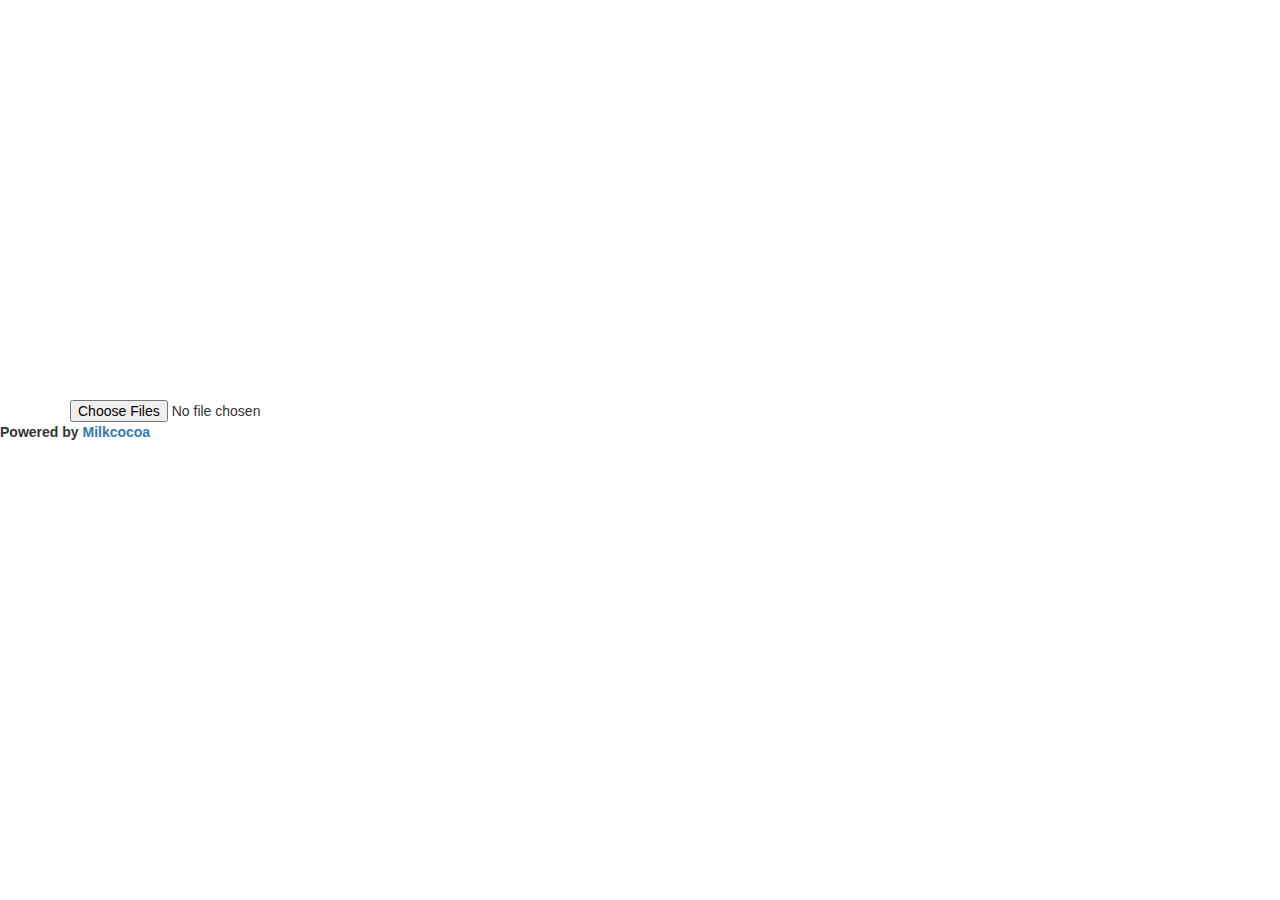
==== index.html @ 7a339bba "今回イメージしたものがまだ全然実現できておりません。 画像を取得し、それをリアルタイムで表示させることを目指しておりましたが、うまくいっておらず取り急ぎ提出致します。引き続きブラッシュアップを続けます" ====
<!DOCTYPE html>
<html lang="ja">
    <head>
        <meta charset="utf-8">
        <meta http-equiv="X-UA-Compatible" content="IE=edge">
        <meta name="viewport" content="width=device-width, initial-scale=1">
        <title>Bootstrap 101 Template</title>

        <link href="css/bootstrap.min.css" rel="stylesheet">

        <!-- <link rel="stylesheet" href="style.css" type="text/css">-->
        <script src="http://code.jquery.com/jquery-1.10.2.min.js"></script>
        <script src="http://cdn.mlkcca.com/v2.0.0/milkcocoa.js"></script>

        <script>
            $(function() {
                //1.ミルクココアインスタンスを作成
                //var milkcocoa = new MilkCocoa("leadifc51uav.mlkcca.com");
                var milkcocoa = new MilkCocoa("onifc51rff.mlkcca.com");

                //2."message"データストアを作成
                //var ds = milkcocoa.dataStore("chat");
                var ds = milkcocoa.dataStore("image");

                //3."message"データストアからメッセージを取ってくる
                ds.stream().sort("desc").next(function(err, datas) {
                    datas.forEach(function(data) {
                        //renderimage(data);
                    });
                });

                //4."message"データストアのプッシュイベントを監視
                ds.on("push", function(e) {
                    //renderimage(e);
                });

                //var last_image = "dummy";
                //function renderimage(image) {

                            
                    
                //    last_image = image.id;
                //}
                
                
                //document.getElementById("form").addEventListener("click", function(){
                document.getElementById("form").onchange = function()
                {
                    var url = location.href;
                    var path = location.pathname;
                    
                    // 変数の宣言
                    var filelist;
                    var file;
                    var fr;
                    var result;

                    // ファイルリストを取得
                    filelist = this.files;

                    // 結果エリアのエレメントを取得
                    result = document.getElementById("result") ;

                    // 結果エリアを一度リセット
                    result.innerHTML = "";

                    // ローカル画像を表示する (枚数分)
                    for(var i=0, l=filelist.length; l>i; i++ )
                    {
                        // 対象のファイルを取得
                        file = filelist;
    
                        // ブラウザごとの違いをフォローする
                        window.URL = window.URL || window.webkitURL ;

                        // Blob URLの作成
                        src = window.URL.createObjectURL(file) ;

                        // HTMLに書き出し
                        result.innerHTML += '<img src="' + src + '" width="auto" height="100">' ;
                    
                        
                        
                        /*
                        // [FileReader]クラスを起動
                        fr = new FileReader();
                        fr.readAsDataURL(file);
                        
                        // 読み込み後の処理
                        $(function () 
                        //fr.onload = function()
                        {
                            var dataURL = fr.result;
                            
                            // HTMLに書き出し
                            result.innerHTML += '<img src="' + img_path + '" width="auto" height="100">' ;
                            var img_src = $("<img>").attr("src", fr.result);
                            $('span').html(img_src);
    
                        });*/
                        
                        ds.push({
                            content: img_path
                        }, function (e) {});
                    }
                }
                
                function post() {
                    //5."message"データストアにメッセージをプッシュする
                    var content = escapeHTML($("#content").val());
                    if (content && content !== "") {
                        ds.push({
                            title: "タイトル",
                            content: content,
                            date: new Date().getTime()
                        }, function (e) {});
                    }
                    $("#content").val("");
                }

                $('#form').click(function () {
                    post();
                })
        
            });
            
            //インジェクション対策
            function escapeHTML(val) {
                return $('<div>').text(val).html();
            };
        </script>
        
    </head>

    <body>
        <div class="container">

            <!-- 画像を出力するエリア [id=result] -->
            <div id="result" style="width:960px; height:400px;"></div>

            <form enctype="multipart/form-data" method="post">
                <input type="file" accept="image/*" id="form" multiple>
            </form>
    
            <!--
            <input type="file" accept="image/*" id="form" multiple>
            
             フォーム
            <p><input type="file" id="form"></p>            
            <p><input type="file" multiple="multiple" id="form"></p>-->
                    
        </div>

        <p class="footer"><strong>Powered by <a href="http://mlkcca.com/">Milkcocoa</a></strong></p>
        
        <!-- jQuery (necessary for Bootstrap's JavaScript plugins) -->
        <script src="https://ajax.googleapis.com/ajax/libs/jquery/1.11.3/jquery.min.js"></script>

        <!-- Include all compiled plugins (below), or include individual files as needed -->
        <script src="js/bootstrap.min.js"></script>
        
    </body>

</html>
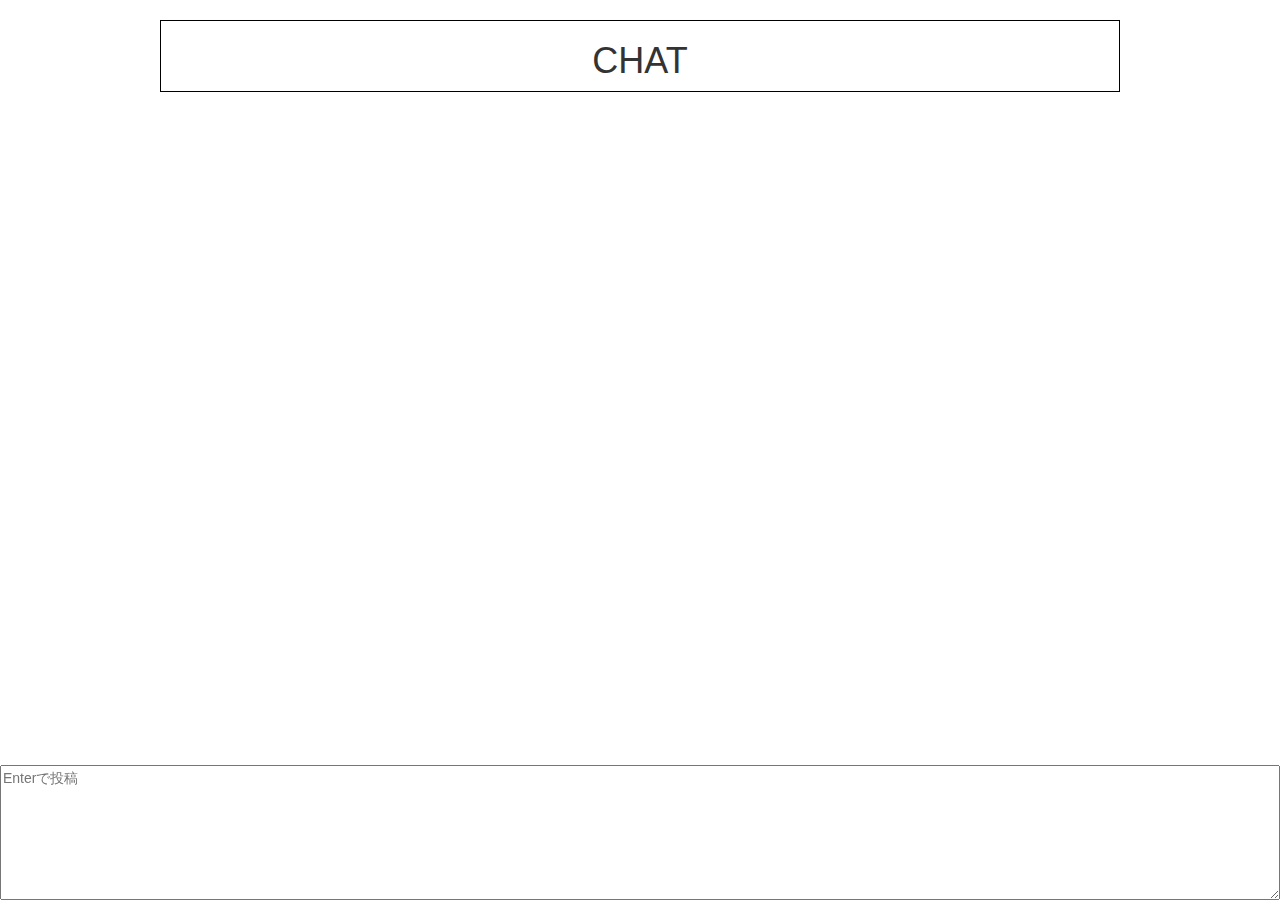
==== commit e9047c8a: "取り急ぎ修正しております。 ログイン機能を対応しております。" ====
--- a/index.html
+++ b/index.html
@@ -4,110 +4,52 @@
         <meta charset="utf-8">
         <meta http-equiv="X-UA-Compatible" content="IE=edge">
         <meta name="viewport" content="width=device-width, initial-scale=1">
-        <title>Bootstrap 101 Template</title>
+        <title>CHAT APP</title>
 
         <link href="css/bootstrap.min.css" rel="stylesheet">
 
-        <!-- <link rel="stylesheet" href="style.css" type="text/css">-->
+        <link rel="stylesheet" href="./css/style.css" type="text/css">
         <script src="http://code.jquery.com/jquery-1.10.2.min.js"></script>
         <script src="http://cdn.mlkcca.com/v2.0.0/milkcocoa.js"></script>
 
         <script>
             $(function() {
+                
                 //1.ミルクココアインスタンスを作成
                 //var milkcocoa = new MilkCocoa("leadifc51uav.mlkcca.com");
                 var milkcocoa = new MilkCocoa("onifc51rff.mlkcca.com");
-
+                
                 //2."message"データストアを作成
                 //var ds = milkcocoa.dataStore("chat");
-                var ds = milkcocoa.dataStore("image");
-
+                var ds = milkcocoa.dataStore("message");
+                                
                 //3."message"データストアからメッセージを取ってくる
                 ds.stream().sort("desc").next(function(err, datas) {
                     datas.forEach(function(data) {
-                        //renderimage(data);
+                        renderMessage(data);
                     });
                 });
 
                 //4."message"データストアのプッシュイベントを監視
                 ds.on("push", function(e) {
-                    //renderimage(e);
+                    renderMessage(e);
                 });
 
-                //var last_image = "dummy";
-                //function renderimage(image) {
+                var last_message = "dummy";
+                function renderMessage(message) {
+                    
+                    var message_html = '<p class="post-text">' + escapeHTML(message.value.content) + '</p>';
+                    //var date_html = '';
+                    if(message.value.date) {
+                        date_html = '<p class="post-date">'+escapeHTML( new Date(message.value.date).toLocaleString())+'</p>';
+                    }
+                    $("#"+last_message).before('<div id="'+message.id+'" class="post">'+message_html + date_html +'</div>');
+                    last_message = message.id;
+                }
 
-                            
-                    
-                //    last_image = image.id;
-                //}
-                
-                
-                //document.getElementById("form").addEventListener("click", function(){
-                document.getElementById("form").onchange = function()
-                {
-                    var url = location.href;
-                    var path = location.pathname;
-                    
-                    // 変数の宣言
-                    var filelist;
-                    var file;
-                    var fr;
-                    var result;
-
-                    // ファイルリストを取得
-                    filelist = this.files;
-
-                    // 結果エリアのエレメントを取得
-                    result = document.getElementById("result") ;
-
-                    // 結果エリアを一度リセット
-                    result.innerHTML = "";
-
-                    // ローカル画像を表示する (枚数分)
-                    for(var i=0, l=filelist.length; l>i; i++ )
-                    {
-                        // 対象のファイルを取得
-                        file = filelist;
-    
-                        // ブラウザごとの違いをフォローする
-                        window.URL = window.URL || window.webkitURL ;
-
-                        // Blob URLの作成
-                        src = window.URL.createObjectURL(file) ;
-
-                        // HTMLに書き出し
-                        result.innerHTML += '<img src="' + src + '" width="auto" height="100">' ;
-                    
-                        
-                        
-                        /*
-                        // [FileReader]クラスを起動
-                        fr = new FileReader();
-                        fr.readAsDataURL(file);
-                        
-                        // 読み込み後の処理
-                        $(function () 
-                        //fr.onload = function()
-                        {
-                            var dataURL = fr.result;
-                            
-                            // HTMLに書き出し
-                            result.innerHTML += '<img src="' + img_path + '" width="auto" height="100">' ;
-                            var img_src = $("<img>").attr("src", fr.result);
-                            $('span').html(img_src);
-    
-                        });*/
-                        
-                        ds.push({
-                            content: img_path
-                        }, function (e) {});
-                    }
-                }
-                
                 function post() {
                     //5."message"データストアにメッセージをプッシュする
-                    var content = escapeHTML($("#content").val());
+                    var content = escapeHTML($("#postarea").val());
                     if (content && content !== "") {
                         ds.push({
                             title: "タイトル",
@@ -115,44 +57,38 @@
                             date: new Date().getTime()
                         }, function (e) {});
                     }
-                    $("#content").val("");
+                    $("#postarea").val("");
                 }
-
-                $('#form').click(function () {
-                    post();
-                })
-        
+                
+                $('#postarea').keydown(function (e) {
+                    if (e.which == 13){
+                        post();
+                        return false;
+                    }
+                });
             });
-            
             //インジェクション対策
             function escapeHTML(val) {
                 return $('<div>').text(val).html();
             };
+            
         </script>
-        
     </head>
 
     <body>
-        <div class="container">
+        <div id="container1">
 
-            <!-- 画像を出力するエリア [id=result] -->
-            <div id="result" style="width:960px; height:400px;"></div>
+            <div class="header">
+                <h1 class="logo">CHAT</h1>
+            </div>
 
-            <form enctype="multipart/form-data" method="post">
-                <input type="file" accept="image/*" id="form" multiple>
-            </form>
-    
-            <!--
-            <input type="file" accept="image/*" id="form" multiple>
-            
-             フォーム
-            <p><input type="file" id="form"></p>            
-            <p><input type="file" multiple="multiple" id="form"></p>-->
-                    
+            <div id="messages" class="content">
+                <div id="dummy"></div>
+            </div>
         </div>
 
-        <p class="footer"><strong>Powered by <a href="http://mlkcca.com/">Milkcocoa</a></strong></p>
-        
+        <textarea id="postarea" placeholder="Enterで投稿"></textarea>
+
         <!-- jQuery (necessary for Bootstrap's JavaScript plugins) -->
         <script src="https://ajax.googleapis.com/ajax/libs/jquery/1.11.3/jquery.min.js"></script>
 
--- a/css/style.css
+++ b/css/style.css
@@ -0,0 +1,30 @@
+#container{
+    width: 960px;
+    margin: 0 auto;
+    text-align: center;
+    margin-top: 100px;
+    border: 1px solid black;
+}
+
+#container1{
+    width: 960px;
+    margin: 0 auto;
+    text-align: center;
+    margin-top: 20px;
+    border: 1px solid black;
+}
+
+#add, #login{
+    width: 200px;
+    height: 50px;
+    margin: 20px;
+    font-size: 15px;
+}
+
+#postarea{
+    position: fixed;
+    bottom: 0;
+    width: 100%;
+    height: 15%;
+    /*height: 100px;*/
+}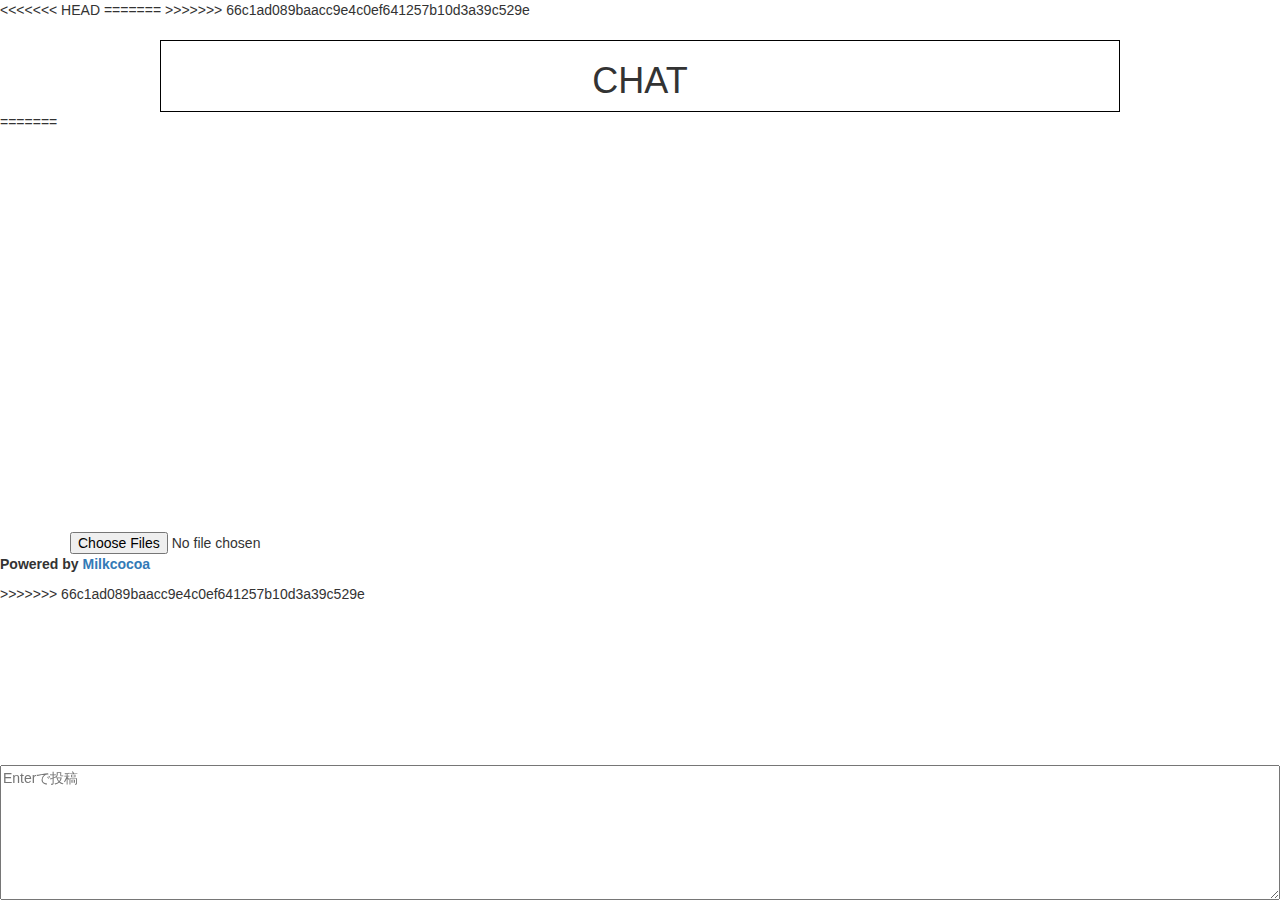
==== commit 5975296b: "Merge branch 'master' of https://github.com/thunder-DK/milkcocoa" ====
--- a/index.html
+++ b/index.html
@@ -4,16 +4,25 @@
         <meta charset="utf-8">
         <meta http-equiv="X-UA-Compatible" content="IE=edge">
         <meta name="viewport" content="width=device-width, initial-scale=1">
+<<<<<<< HEAD
         <title>CHAT APP</title>
 
         <link href="css/bootstrap.min.css" rel="stylesheet">
 
         <link rel="stylesheet" href="./css/style.css" type="text/css">
+=======
+        <title>Bootstrap 101 Template</title>
+
+        <link href="css/bootstrap.min.css" rel="stylesheet">
+
+        <!-- <link rel="stylesheet" href="style.css" type="text/css">-->
+>>>>>>> 66c1ad089baacc9e4c0ef641257b10d3a39c529e
         <script src="http://code.jquery.com/jquery-1.10.2.min.js"></script>
         <script src="http://cdn.mlkcca.com/v2.0.0/milkcocoa.js"></script>
 
         <script>
             $(function() {
+<<<<<<< HEAD
                 
                 //1.ミルクココアインスタンスを作成
                 //var milkcocoa = new MilkCocoa("leadifc51uav.mlkcca.com");
@@ -27,11 +36,26 @@
                 ds.stream().sort("desc").next(function(err, datas) {
                     datas.forEach(function(data) {
                         renderMessage(data);
+=======
+                //1.ミルクココアインスタンスを作成
+                //var milkcocoa = new MilkCocoa("leadifc51uav.mlkcca.com");
+                var milkcocoa = new MilkCocoa("onifc51rff.mlkcca.com");
+
+                //2."message"データストアを作成
+                //var ds = milkcocoa.dataStore("chat");
+                var ds = milkcocoa.dataStore("image");
+
+                //3."message"データストアからメッセージを取ってくる
+                ds.stream().sort("desc").next(function(err, datas) {
+                    datas.forEach(function(data) {
+                        //renderimage(data);
+>>>>>>> 66c1ad089baacc9e4c0ef641257b10d3a39c529e
                     });
                 });
 
                 //4."message"データストアのプッシュイベントを監視
                 ds.on("push", function(e) {
+<<<<<<< HEAD
                     renderMessage(e);
                 });
 
@@ -50,6 +74,85 @@
                 function post() {
                     //5."message"データストアにメッセージをプッシュする
                     var content = escapeHTML($("#postarea").val());
+=======
+                    //renderimage(e);
+                });
+
+                //var last_image = "dummy";
+                //function renderimage(image) {
+
+                            
+                    
+                //    last_image = image.id;
+                //}
+                
+                
+                //document.getElementById("form").addEventListener("click", function(){
+                document.getElementById("form").onchange = function()
+                {
+                    var url = location.href;
+                    var path = location.pathname;
+                    
+                    // 変数の宣言
+                    var filelist;
+                    var file;
+                    var fr;
+                    var result;
+
+                    // ファイルリストを取得
+                    filelist = this.files;
+
+                    // 結果エリアのエレメントを取得
+                    result = document.getElementById("result") ;
+
+                    // 結果エリアを一度リセット
+                    result.innerHTML = "";
+
+                    // ローカル画像を表示する (枚数分)
+                    for(var i=0, l=filelist.length; l>i; i++ )
+                    {
+                        // 対象のファイルを取得
+                        file = filelist;
+    
+                        // ブラウザごとの違いをフォローする
+                        window.URL = window.URL || window.webkitURL ;
+
+                        // Blob URLの作成
+                        src = window.URL.createObjectURL(file) ;
+
+                        // HTMLに書き出し
+                        result.innerHTML += '<img src="' + src + '" width="auto" height="100">' ;
+                    
+                        
+                        
+                        /*
+                        // [FileReader]クラスを起動
+                        fr = new FileReader();
+                        fr.readAsDataURL(file);
+                        
+                        // 読み込み後の処理
+                        $(function () 
+                        //fr.onload = function()
+                        {
+                            var dataURL = fr.result;
+                            
+                            // HTMLに書き出し
+                            result.innerHTML += '<img src="' + img_path + '" width="auto" height="100">' ;
+                            var img_src = $("<img>").attr("src", fr.result);
+                            $('span').html(img_src);
+    
+                        });*/
+                        
+                        ds.push({
+                            content: img_path
+                        }, function (e) {});
+                    }
+                }
+                
+                function post() {
+                    //5."message"データストアにメッセージをプッシュする
+                    var content = escapeHTML($("#content").val());
+>>>>>>> 66c1ad089baacc9e4c0ef641257b10d3a39c529e
                     if (content && content !== "") {
                         ds.push({
                             title: "タイトル",
@@ -57,6 +160,7 @@
                             date: new Date().getTime()
                         }, function (e) {});
                     }
+<<<<<<< HEAD
                     $("#postarea").val("");
                 }
                 
@@ -67,10 +171,22 @@
                     }
                 });
             });
+=======
+                    $("#content").val("");
+                }
+
+                $('#form').click(function () {
+                    post();
+                })
+        
+            });
+            
+>>>>>>> 66c1ad089baacc9e4c0ef641257b10d3a39c529e
             //インジェクション対策
             function escapeHTML(val) {
                 return $('<div>').text(val).html();
             };
+<<<<<<< HEAD
             
         </script>
     </head>
@@ -89,6 +205,33 @@
 
         <textarea id="postarea" placeholder="Enterで投稿"></textarea>
 
+=======
+        </script>
+        
+    </head>
+
+    <body>
+        <div class="container">
+
+            <!-- 画像を出力するエリア [id=result] -->
+            <div id="result" style="width:960px; height:400px;"></div>
+
+            <form enctype="multipart/form-data" method="post">
+                <input type="file" accept="image/*" id="form" multiple>
+            </form>
+    
+            <!--
+            <input type="file" accept="image/*" id="form" multiple>
+            
+             フォーム
+            <p><input type="file" id="form"></p>            
+            <p><input type="file" multiple="multiple" id="form"></p>-->
+                    
+        </div>
+
+        <p class="footer"><strong>Powered by <a href="http://mlkcca.com/">Milkcocoa</a></strong></p>
+        
+>>>>>>> 66c1ad089baacc9e4c0ef641257b10d3a39c529e
         <!-- jQuery (necessary for Bootstrap's JavaScript plugins) -->
         <script src="https://ajax.googleapis.com/ajax/libs/jquery/1.11.3/jquery.min.js"></script>
 
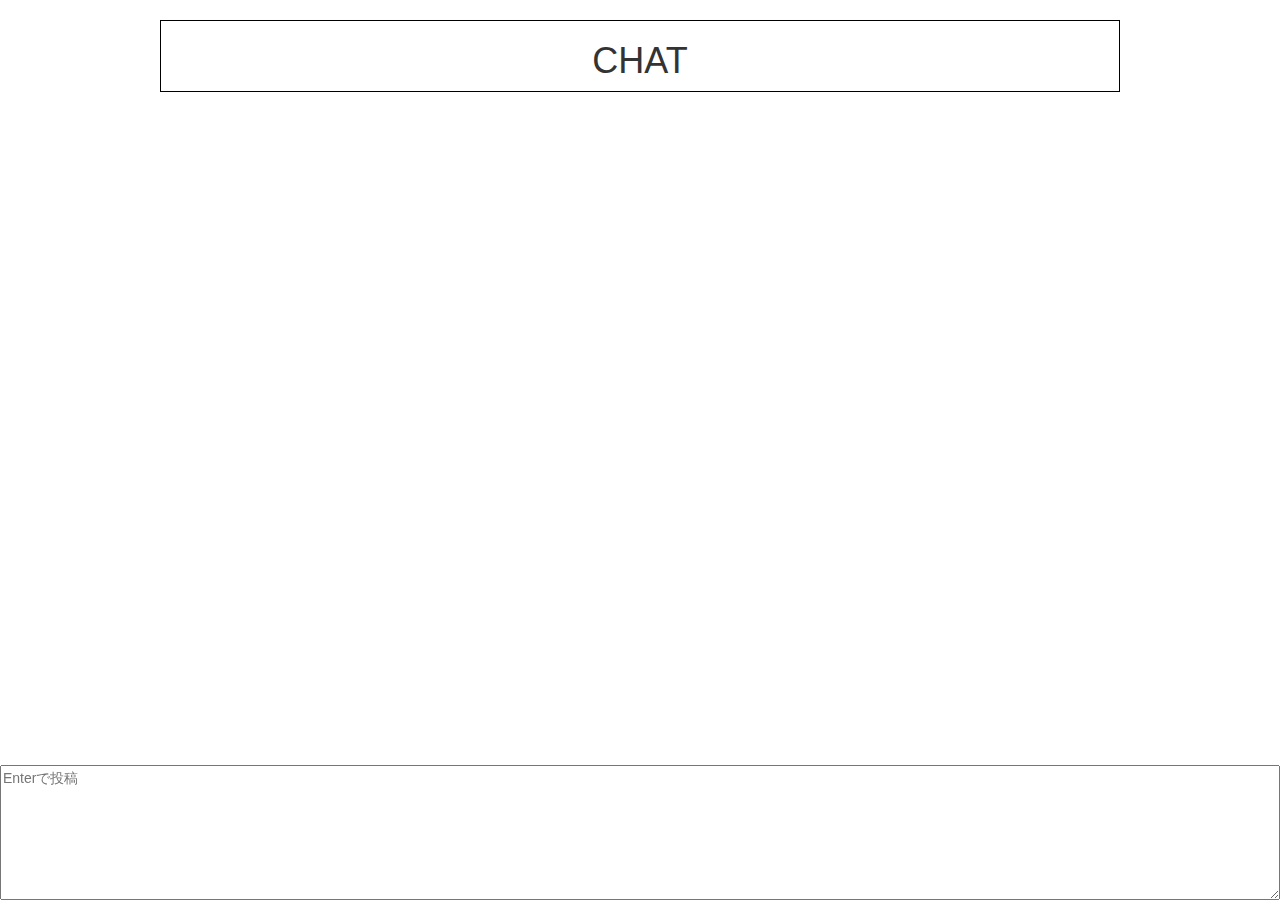
==== commit dfb83534: "test" ====
--- a/index.html
+++ b/index.html
@@ -4,58 +4,31 @@
         <meta charset="utf-8">
         <meta http-equiv="X-UA-Compatible" content="IE=edge">
         <meta name="viewport" content="width=device-width, initial-scale=1">
-<<<<<<< HEAD
         <title>CHAT APP</title>
 
         <link href="css/bootstrap.min.css" rel="stylesheet">
+        <link rel="stylesheet" href="./css/style.css" type="text/css">
 
-        <link rel="stylesheet" href="./css/style.css" type="text/css">
-=======
-        <title>Bootstrap 101 Template</title>
-
-        <link href="css/bootstrap.min.css" rel="stylesheet">
-
-        <!-- <link rel="stylesheet" href="style.css" type="text/css">-->
->>>>>>> 66c1ad089baacc9e4c0ef641257b10d3a39c529e
         <script src="http://code.jquery.com/jquery-1.10.2.min.js"></script>
         <script src="http://cdn.mlkcca.com/v2.0.0/milkcocoa.js"></script>
 
         <script>
             $(function() {
-<<<<<<< HEAD
-                
                 //1.ミルクココアインスタンスを作成
-                //var milkcocoa = new MilkCocoa("leadifc51uav.mlkcca.com");
                 var milkcocoa = new MilkCocoa("onifc51rff.mlkcca.com");
                 
                 //2."message"データストアを作成
-                //var ds = milkcocoa.dataStore("chat");
                 var ds = milkcocoa.dataStore("message");
                                 
                 //3."message"データストアからメッセージを取ってくる
                 ds.stream().sort("desc").next(function(err, datas) {
                     datas.forEach(function(data) {
                         renderMessage(data);
-=======
-                //1.ミルクココアインスタンスを作成
-                //var milkcocoa = new MilkCocoa("leadifc51uav.mlkcca.com");
-                var milkcocoa = new MilkCocoa("onifc51rff.mlkcca.com");
-
-                //2."message"データストアを作成
-                //var ds = milkcocoa.dataStore("chat");
-                var ds = milkcocoa.dataStore("image");
-
-                //3."message"データストアからメッセージを取ってくる
-                ds.stream().sort("desc").next(function(err, datas) {
-                    datas.forEach(function(data) {
-                        //renderimage(data);
->>>>>>> 66c1ad089baacc9e4c0ef641257b10d3a39c529e
                     });
                 });
 
                 //4."message"データストアのプッシュイベントを監視
                 ds.on("push", function(e) {
-<<<<<<< HEAD
                     renderMessage(e);
                 });
 
@@ -74,85 +47,6 @@
                 function post() {
                     //5."message"データストアにメッセージをプッシュする
                     var content = escapeHTML($("#postarea").val());
-=======
-                    //renderimage(e);
-                });
-
-                //var last_image = "dummy";
-                //function renderimage(image) {
-
-                            
-                    
-                //    last_image = image.id;
-                //}
-                
-                
-                //document.getElementById("form").addEventListener("click", function(){
-                document.getElementById("form").onchange = function()
-                {
-                    var url = location.href;
-                    var path = location.pathname;
-                    
-                    // 変数の宣言
-                    var filelist;
-                    var file;
-                    var fr;
-                    var result;
-
-                    // ファイルリストを取得
-                    filelist = this.files;
-
-                    // 結果エリアのエレメントを取得
-                    result = document.getElementById("result") ;
-
-                    // 結果エリアを一度リセット
-                    result.innerHTML = "";
-
-                    // ローカル画像を表示する (枚数分)
-                    for(var i=0, l=filelist.length; l>i; i++ )
-                    {
-                        // 対象のファイルを取得
-                        file = filelist;
-    
-                        // ブラウザごとの違いをフォローする
-                        window.URL = window.URL || window.webkitURL ;
-
-                        // Blob URLの作成
-                        src = window.URL.createObjectURL(file) ;
-
-                        // HTMLに書き出し
-                        result.innerHTML += '<img src="' + src + '" width="auto" height="100">' ;
-                    
-                        
-                        
-                        /*
-                        // [FileReader]クラスを起動
-                        fr = new FileReader();
-                        fr.readAsDataURL(file);
-                        
-                        // 読み込み後の処理
-                        $(function () 
-                        //fr.onload = function()
-                        {
-                            var dataURL = fr.result;
-                            
-                            // HTMLに書き出し
-                            result.innerHTML += '<img src="' + img_path + '" width="auto" height="100">' ;
-                            var img_src = $("<img>").attr("src", fr.result);
-                            $('span').html(img_src);
-    
-                        });*/
-                        
-                        ds.push({
-                            content: img_path
-                        }, function (e) {});
-                    }
-                }
-                
-                function post() {
-                    //5."message"データストアにメッセージをプッシュする
-                    var content = escapeHTML($("#content").val());
->>>>>>> 66c1ad089baacc9e4c0ef641257b10d3a39c529e
                     if (content && content !== "") {
                         ds.push({
                             title: "タイトル",
@@ -160,34 +54,21 @@
                             date: new Date().getTime()
                         }, function (e) {});
                     }
-<<<<<<< HEAD
                     $("#postarea").val("");
                 }
                 
-                $('#postarea').keydown(function (e) {
+                $("#postarea").keydown(function (e) {
                     if (e.which == 13){
                         post();
                         return false;
                     }
                 });
             });
-=======
-                    $("#content").val("");
-                }
 
-                $('#form').click(function () {
-                    post();
-                })
-        
-            });
-            
->>>>>>> 66c1ad089baacc9e4c0ef641257b10d3a39c529e
             //インジェクション対策
             function escapeHTML(val) {
                 return $('<div>').text(val).html();
             };
-<<<<<<< HEAD
-            
         </script>
     </head>
 
@@ -204,39 +85,6 @@
         </div>
 
         <textarea id="postarea" placeholder="Enterで投稿"></textarea>
-
-=======
-        </script>
-        
-    </head>
-
-    <body>
-        <div class="container">
-
-            <!-- 画像を出力するエリア [id=result] -->
-            <div id="result" style="width:960px; height:400px;"></div>
-
-            <form enctype="multipart/form-data" method="post">
-                <input type="file" accept="image/*" id="form" multiple>
-            </form>
-    
-            <!--
-            <input type="file" accept="image/*" id="form" multiple>
-            
-             フォーム
-            <p><input type="file" id="form"></p>            
-            <p><input type="file" multiple="multiple" id="form"></p>-->
-                    
-        </div>
-
-        <p class="footer"><strong>Powered by <a href="http://mlkcca.com/">Milkcocoa</a></strong></p>
-        
->>>>>>> 66c1ad089baacc9e4c0ef641257b10d3a39c529e
-        <!-- jQuery (necessary for Bootstrap's JavaScript plugins) -->
-        <script src="https://ajax.googleapis.com/ajax/libs/jquery/1.11.3/jquery.min.js"></script>
-
-        <!-- Include all compiled plugins (below), or include individual files as needed -->
-        <script src="js/bootstrap.min.js"></script>
         
     </body>
 
